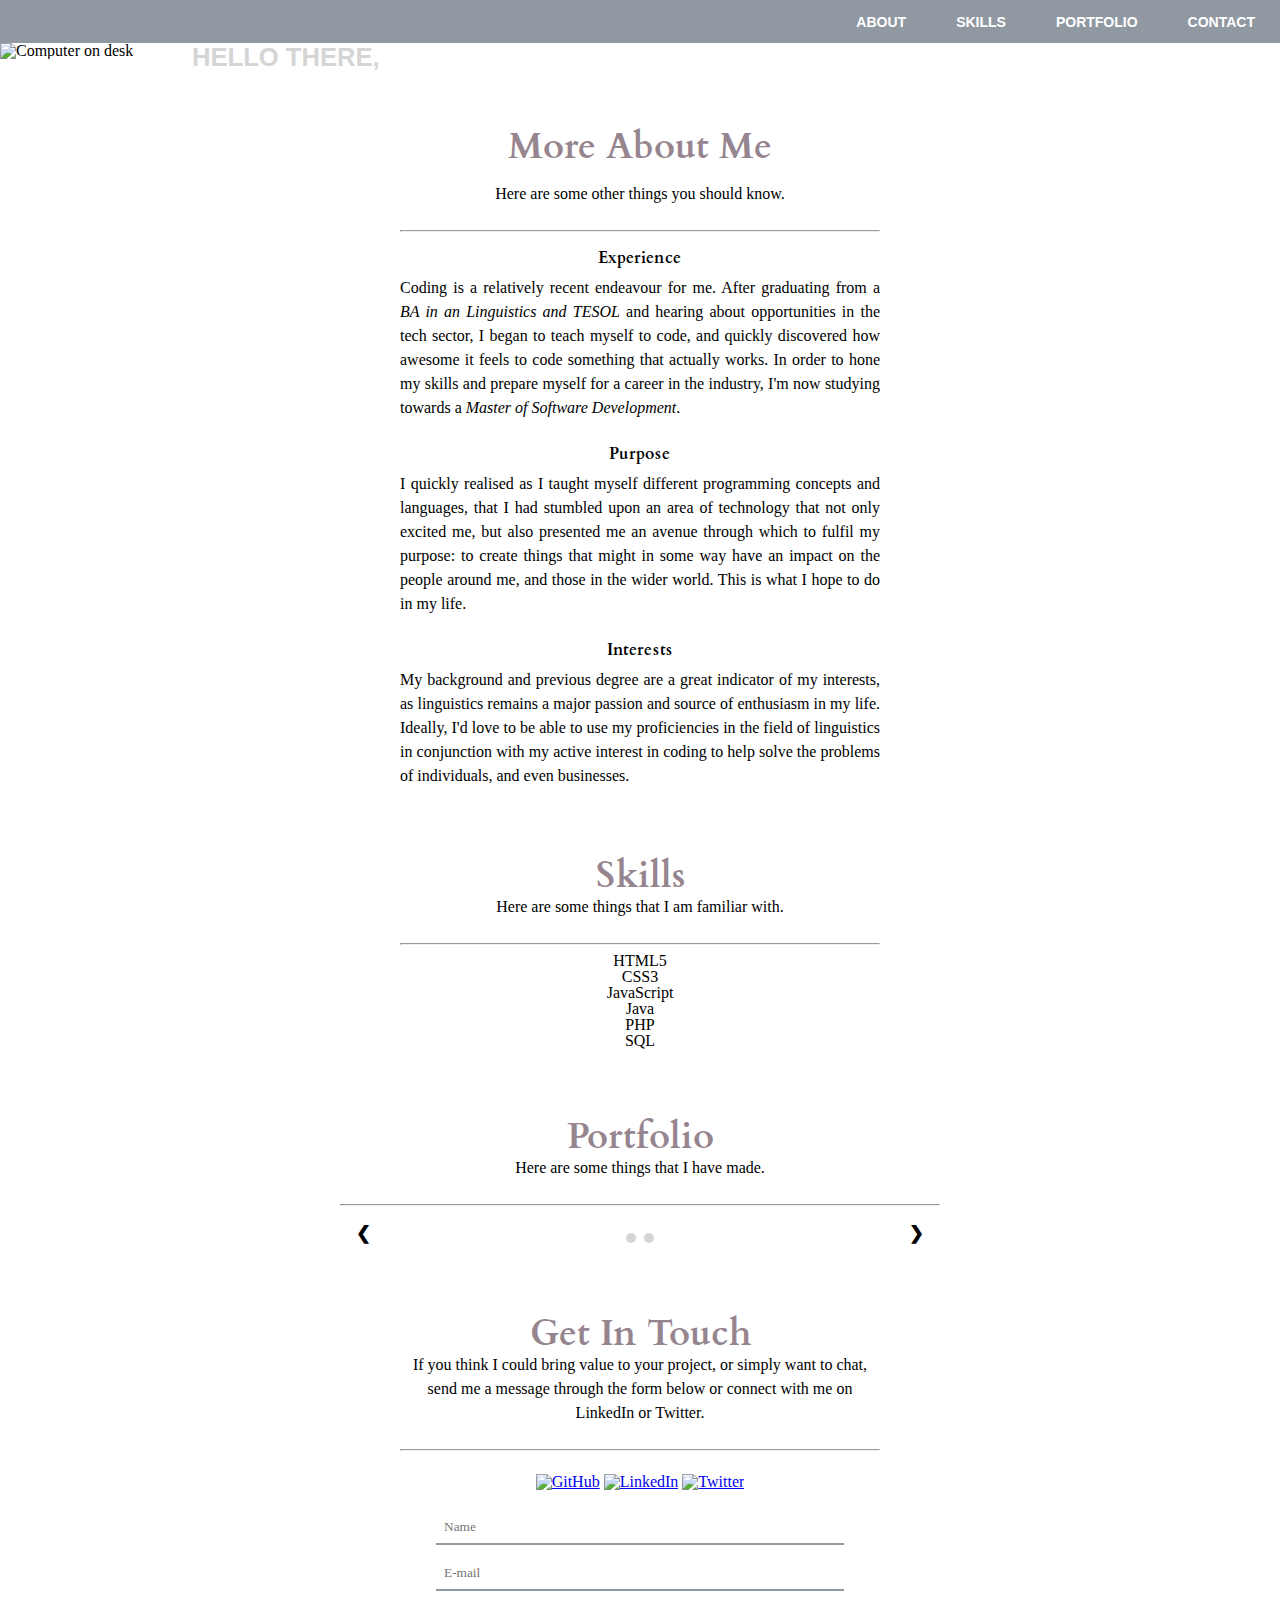
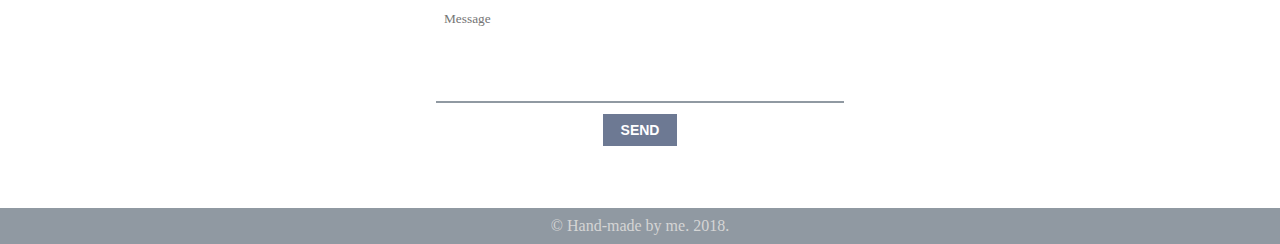
==== PersonalWebsite/src/index.html @ 126f3b80 "Updated test navbar" ====
<!DOCTYPE HTML>
<html lang="en">
	<head>
		<!-- Basic metas -->
		<meta charset="UTF-8">
		<meta name="description" content="Hayley Mapley: Resume">
		<meta name="description" content="resume">
		<meta name="author" content="Hayley Mapley">
		<title>Hayley Mapley: Aspiring Software Dev</title>
		
		<!-- Mobile specific metas -->
		<meta name="viewport" content="width=device-width, initial-scale=1, maximum-scale=1">
		
		<!-- CSS -->
		<link rel="stylesheet" type="text/css" href="http://fonts.googleapis.com/css?family=Cardo">
		<link rel="stylesheet" href="style.css">
		
		<!-- Favicons -->
   			<link rel="shortcut icon" href="favicon.ico" type="image/x-icon">
    		<link rel="icon" href="favicon.ico" type="image/x-icon">
    		
	</head>
	<body>
		
	<!-- Navigation bar -->
		<header>
			<a href="#" id="logo"></a>
			<nav id="menu">
					<a href="#!" id="menu-icon"></a>
				<ul class="nav-list">
					<li><a href="#about">About</a></li>
					<li><a href="#skills">Skills</a></li>
					<li><a href="#portfolio">Portfolio</a></li>
					<li><a href="#contact">Contact</a></li>
				</ul>
			</nav>
		</header>

	<!-- Banner -->
			<section id="banner">
				<div class="container">
					<img src="images/banner.jpg" alt="Computer on desk"/>
					<div class="mid-left">
						<p>
						<div id="hello">Hello there,</div><br />
						<div id="bannerhead">I'm Hayley Mapley.<br />
						I'm an aspiring software developer<br /> based in Wellington.
						</p>
						</div>
					</div>
					<div class="bottom-mid">
						<a href="#about" type="button"><div class="arrow"></div></a>
					</div>
				</div>
			</section>
			
	
	<!-- About Me-->
		<section id="about" class="align-center">
			<div class="element-container">
				<div class="element">
					<h2><span>More About Me</span></h2>
						<br />
						<p>
							Here are some other things you should know.
						</p>
						<br />
						<hr />
					<h3>Experience</h3>
						<p style="text-align:justify">
							Coding is a relatively recent endeavour for me. After graduating from a <em>BA
							in an Linguistics and TESOL</em> and hearing about opportunities in the tech
							sector, I began to teach myself to code, and quickly discovered how 
							awesome it feels to code something that actually works. In order to hone
							my skills and prepare myself for a career in the industry, I'm now studying 
							towards a <em>Master of Software Development</em>. 
						</p>
						<br />
					<h3>Purpose</h3>
						<p style="text-align:justify"> 
						I quickly realised as I taught myself different programming concepts and languages,
						that I had stumbled upon an area of technology that not only excited me, but also presented me an
						avenue through which to fulfil my purpose: to create things that might
						in some way have an impact on the people around me, and those in the wider world.
						This is what I hope to do in my life.				
						</p>
						<br />
					<h3>Interests</h3>
						<p style="text-align:justify">
							My background and previous degree are a great indicator of my interests, as
							linguistics remains a major passion and source of enthusiasm in my life. Ideally, I'd love 
							to be able to use my proficiencies in the field of linguistics in conjunction 
							with my active interest in coding to help solve the problems of individuals, 
							and even businesses.
						</p>
				</div>
			</div>
		</section>
		
	<!-- Skills -->
		<section id="skills" class="align-center">
		<div class="element-container">
			<div class="element">
			<h2><span>Skills</span></h2>
			<p>
				Here are some things that I am familiar with.
			</p>
			<br />
			<hr />
				<ul>
					<li>HTML5<br />
					</li>
					<li>CSS3<br />
					</li>
					<li>JavaScript<br />
					</li>
					<li>Java<br />
					</li>
					<li>PHP<br />
					</li>
					<li>SQL<br />
					</li>
				</ul>
				</div>
			</div>
		</section>
		
		<!-- Portfolio -->
		<section id="portfolio">
			<div id="heading" class="align-center">
				<h2><span>Portfolio</span></h2>
					<p>
						Here are some things that I have made.
					</p>
				<br />
				<hr />
				<br />
			</div>
			<div class="slideshow-container">
				<div class="slides fade">
					<img src="images/conways.PNG" alt="Conway's Game of Life" style="width:100%">
					<div class="text">
						Made using JavaFX in collaboration with four others 
						as a group project for MSwDev course.
					</div>
				</div>
				<div class="slides fade">
					<img src="images/guessing.png" alt="Guessing Game" style="width: 100%">
					<div id="dark-bg" class="text">
						Made alone using JavaFX as part of an assignment for
						MSwDev coursework.
					</div>
				</div>
				<a class="prev" onclick="plusSlides(-1)">&#10094;</a>
				<a class="next" onclick="plusSlides(1)">&#10095;</a>
			</div>
			<div class="align-center">
				<span class="dot" onclick="currentSlide(1)"></span>
				<span class="dot" onclick="currentSlide(2)"></span>
			</div>
		</section>
		
		<!-- Contact -->
		<section id="contact" class="align-center">
			<div class="element-container">
				<div class="element">
					<h2><span>Get In Touch</span></h2>
					<p>
						If you think I could bring value to your project, or simply
						want to chat, send me a message through the form below or 
						connect with me on LinkedIn or Twitter.
					</p>
					<br />
					<hr />
					<div id="icons">
						<a href="https://github.com/hayleymapley/" target="_blank">
            			<img src="images/icons/github.png" alt="GitHub"></a>
            			<a href="https://www.linkedin.com/in/hayleymapley/" target="_blank">
						<img src="images/icons/linkedin.png" alt="LinkedIn"></a>
						<a href="https://twitter.com/hayleymapley" target="_blank">
						<img src="images/icons/twitter.png" alt="Twitter"></a>
					</div>
						<form action="mail.php" method="post">
							<input class="field" name="name" placeholder="Name" type="text" required><br />
							<input class="field" name="email" placeholder="E-mail" type="email" required><br />
                			<textarea class="field" name="message" placeholder="Message" required ></textarea><br />
                			<input class="submit button" name="newmessage" type="submit" value="SEND" />
            			</form>
        		</div>
			</div>
		</section>
		
		<section id="footer"  class="align-center">
			<div id="copyright">
				&copy; Hand-made by me. 2018.
			</div>
		</section>
		
		<!-- Scripts -->
			<script src="https://ajax.googleapis.com/ajax/libs/jquery/3.3.1/jquery.min.js"></script>
			<script src="main.js"></script>
			
	</body>
</html>
---- PersonalWebsite/src/style.css ----
/*
COLOUR SCHEME
Lavendar: #6D7993;
Dusty: #96858F;
Overcast: #9099A2;
Paper: #D5D5D5;
*/

/*RESET*/
html, body, div, span, applet, object, iframe, h1, h2, h3, h4, h5, h6, p, blockquote, pre, a, abbr, acronym, address, big, cite, code, del, dfn, em, font, img, ins, kbd, q, s, samp, small, strike, strong, sub, sup, tt, var, b, u, i, center, dl, dt, dd, ol, ul, li, fieldset, form, label, legend, table, caption, tbody, tfoot, thead, tr, th, td {margin:0; padding:0; border:0; outline:0; font-size:100%; vertical-align:baseline; background:transparent;} body {line-height: 1;}ol, ul{list-style:none;} blockquote, q{quotes:none;} blockquote:before, blockquote:after, q:before, q:after{content:'';content:none;} :focus{outline:0;} ins{text-decoration:none;} del{text-decoration:line-through;} table{border-collapse:collapse; border-spacing:0;}

/*
MAIN
*/
	*{box-sizing:border-box}

	body {
		padding-top: 43px;
	}
	
	h1, h2, h3 {
		font-family: Cardo;
	}
	
	h2 {
		padding-top:70px;
		font-size: 36px;
		color: #96858F;
		margin-bottom: 1px;	
	}
	
	h3 {
		padding: 10px;
	}
	
	p {
		line-height: 1.5;
	}
	
	ul {
		list-style-type: none;
	}
	
	.align-center {
		text-align: center;
	}
	
	/* BUTTONS
	*/
	.button {
		background-color: #6D7993;
		border: 2px solid white;
		color: white;
		padding: 8px 18px;
		text-align: center;
		text-transform: uppercase;
		font-weight: 700;
		text-decoration: none;
		display: inline-block;
		font-size: 14px;
		font-family: 'Open Sans', sans-serif;
	}
	
	button:focus {
		outline-color: #9099A2;
	}
	
/*
MENU
*/
	header {
		background: #9099A2;
		width: 100%;
		height: 43px;
		position: fixed;
		top: 0px;
		left: 0px;
		z-index: 1;
		/*border-bottom: 5px solid #000; figure out colour for this bottom border*/
	}
	
	#logo {
		margin: 20px;
		float: left;
		width: 50px;
		height: 50 px;
		background: url(images/logo.png) no-repeat center;
		display: block;
	}
	
	nav {
		float: right;
		font-family: 'Open Sans', sans-serif;
	}
	
	#menu ul li {
		display: inline-block;
		float: left;
	}	
	
	#menu ul li a {
		color: #FFFFFF;
		text-decoration: none;
		display: block;
		padding: 15px 25px;
		text-transform: uppercase;
		font-weight: bold;
		font-size: 14px;
		position: relative;
		-webkit-transition: color .25s;
  		-moz-transition: color .25s;
  		-ms-transition: color .25s;
  		-o-transition: color .25s;
 		transition: color .25s;
	}
	#menu ul li a:hover {
		color: #333333;
	}
	#menu ul li a:hover:before {
		width: 100%;
	}
	#menu ul li a:before {
		content: "";
		display: block;
		position: absolute;
		left: 0;
		bottom: 0;
		height: 3px;
		width: 0;
		background: #333333;
		-webkit-transition: width .25s;
  		-moz-transition: width .25s;
  		-ms-transition: width .25s;
  		-o-transition: width .25s;
  		transition: width .25s;
	}
	#menu ul li.active a {
		color: #333333;
	}
	
	#menu-icon {
		background: url(images/menu.png);
		display: hidden;
		width: 32px;
		height: 32px;
	}
	
	a:hover#menu-icon {
		background-color: #FFFFFF;
		border-radius: 4px 4px 0px 0px;
	}

/*
BANNER CONTAINER
*/
	.container {
		position: relative;
	}
	
	/*POSITIONS*/
	.mid-left {
		position: absolute;
		top: 10%;
		left: 15%;
	}

	.bottom-left {
		position: absolute;
		bottom: 25%;
		left: 15%;
	}
	
	.top-left {
		position: absolute;
		top: 5%;
		left: 5%;
	}
	
	.bottom-mid {
		position: absolute;
		top: 75%;
		left: 50%;
	}

/*
BANNER
*/
	#banner img {
		width: 100%;
		max-height: 100%;
		z-index: -1;
	}

	#bannerhead {
		font-size: 4vw;
		font-family: Cardo;
		color: white;
		line-height: 1.3;
	}

	#hello {
		font-family: 'Open Sans', sans-serif;
    	text-transform: uppercase;
    	font-size: 2vw;
    	font-weight: 550;
    	color: #D5D5D5;
	}
	
	/*ARROW*/
	.arrow {
		box-sizing: border-box;
		height: 2.5vw;
		width: 2.5vw;
		border-style: solid;
		border-color: white;
		border-width: 0px 2px 2px 0px;
		transform: rotate(45deg);
		transition: border-width 150ms ease-in-out;
	}
	
	.arrow:hover {
		border-bottom-width: 4px;
		border-right-width: 4px;
	}
	
	.arrow-container {
		display: flex;
		align-items: center;
		justify-content: center;
		background-color: #0e242d;
		height: 100vh;
	}	

/*
PORTFOLIO
*/
	#heading {
		max-width: 600px;
		width: 80%;
		margin: auto;
	}
	
	.slideshow-container {
		max-width: 600px;
		width: 80%;
		position: relative;
		margin: auto;
	}
	
	.slides {
		display: none;
	}
	
	.prev, .next {
		cursor: pointer;
		position: absolute;
		top: 50%;
		width: auto;
		margin-top: -22px;
		padding: 16px;
		font-weight: bold;
		font-size: 18px;
		transition: 0.6s ease;
		border-radius: 0 3px 3px 0;
	}
	
	.next {
		right: 0;
		border-radius: 3px 0 0 3px;
	}
		
	.prev:hover, .next:hover {
		background-color: rgba(109, 121, 147, 0.8);
	}
	
	.text {
		font-size: 16px;
		padding: 16px 32px;
		position: absolute;
		bottom: 8px;
		width: 100%;
		text-align:center;
	}
	
	#dark-bg {
		color: white;
	}
	
	.dot {
		cursor: pointer;
		height: 10px;
		width: 10px;
		margin: 0 2px;
		background-color: #D5D5D5;
		border-radius: 50%;
		display: inline-block;
		transition: background-color 0.6s ease;
	}
	
	.active, .dot:hover {
		background-color: #9099A2;
	}
	
	.fade {
		-webkit-animation-name: fade;
		-webkit-animation-duration: 1.5s;
		animation-name: fade;
		animation-duration: 1.5s;
	}
	
	@-webkit-keyframes fade {
  		from {opacity: .4} 
  		to {opacity: 1}
	}

	@keyframes fade {
  		from {opacity: .4} 
 		to {opacity: 1}
	}
/*
CONTACT
*/
	
	#icons {
		padding: 15px;
	}
	
	#contact .field {
		width: 85%;
		font-family: Georgia;
		padding: 8px;
		margin: 6px;
		box-sizing: border-box;
		border: none;
		border-bottom: 2px solid #9099A2;
		outline-color: #96858F;
	}
	
	#contact textarea {
		resize: none;
		height: 100px;
	}
	
/*
FOOTER
*/
	#copyright {
		padding: 10px;
		color: #D5D5D5;
	}
	
	#footer {
		margin-top: 60px;
		background-color: #9099A2;
	}
	
/*
ELEMENT CONTAINER
*/
	.element-container {
		position: relative;
		width: 100%;
		max-width: 600px;
		margin: 0px auto;
	}

	.element {
		width: 80%;
		max-width: 600px;
		height: auto;
		margin-left: 10%;
	}

/*MEDIA QUERY*/
@media only screen and (max-width : 640px) {

}
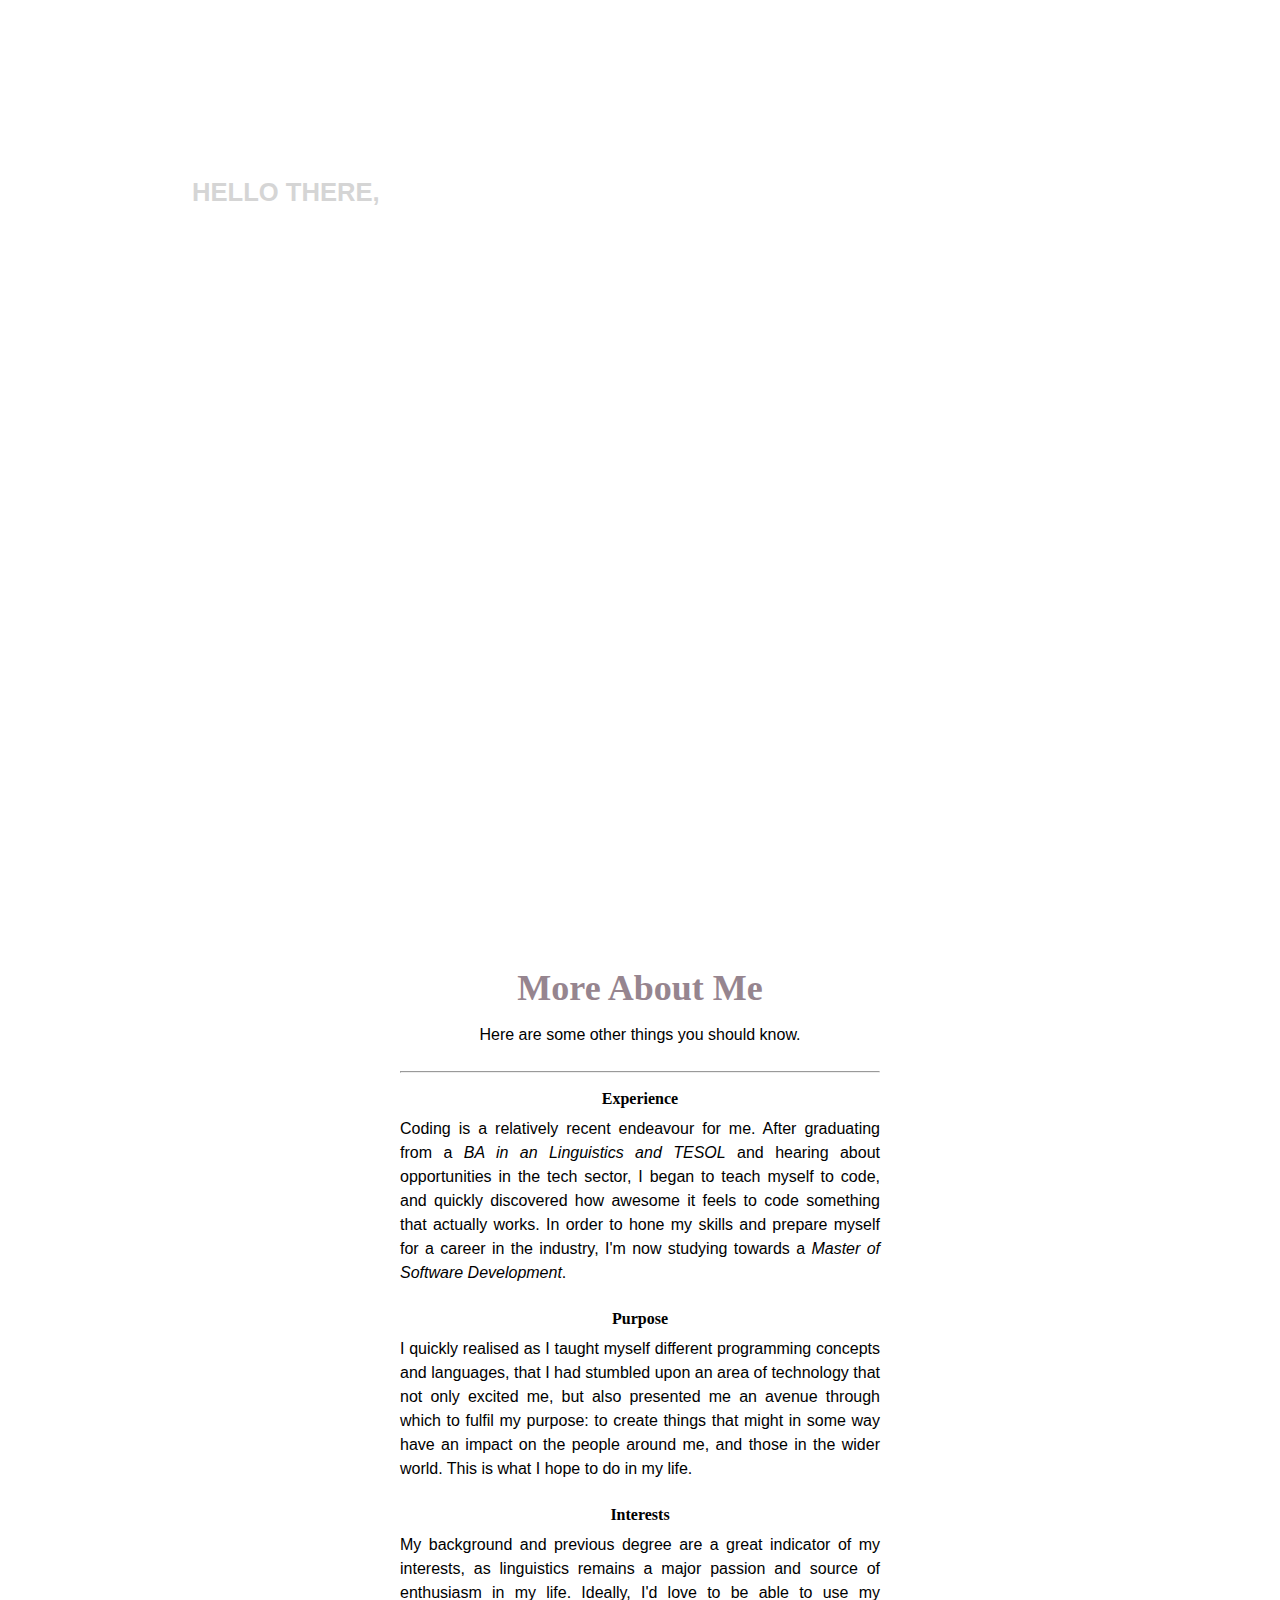
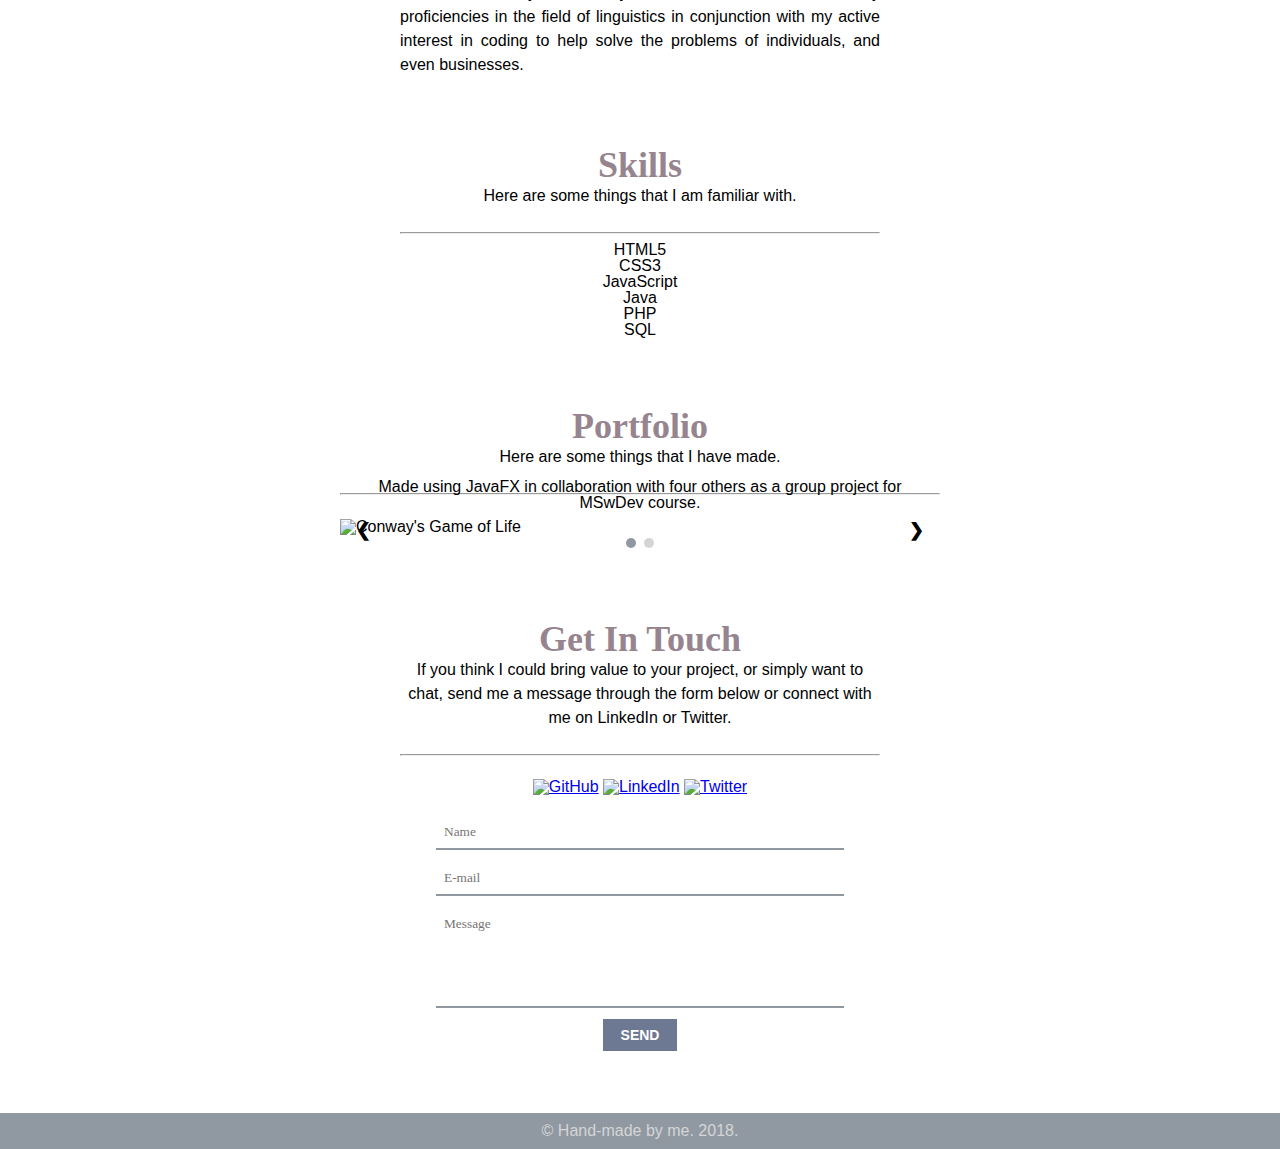
==== commit 564c7ac5: "Updated files, cleaned up CSS" ====
--- a/PersonalWebsite/src/index.html
+++ b/PersonalWebsite/src/index.html
@@ -1,61 +1,46 @@
-<!DOCTYPE HTML>
+<!DOCTYPE html>
 <html lang="en">
-	<head>
-		<!-- Basic metas -->
-		<meta charset="UTF-8">
-		<meta name="description" content="Hayley Mapley: Resume">
-		<meta name="description" content="resume">
-		<meta name="author" content="Hayley Mapley">
-		<title>Hayley Mapley: Aspiring Software Dev</title>
+<head>
+      <meta charset="UTF-8">
+      <meta name="viewport" content="width=device-width, initial-scale=1.0">
+      <meta http-equiv="X-UA-Compatible" content="ie=edge">
+      <title>Hayley Mapley</title>
+      <link rel="stylesheet" href="style.css">
+      <link rel="stylesheet" href="https://maxcdn.bootstrapcdn.com/font-awesome/4.7.0/css/font-awesome.min.css">
+      <script src="https://code.jquery.com/jquery-3.3.1.js"></script>
+</head>
+<body>
+	<div class="wrapper">
+	
+		<!-- HEADER START -->
+		<header>
+			<nav>
+				<div class="menu-icon">
+					<i class="fa fa-bars fa-2x"></i>
+				</div>
+				<div class="logo"></div>
+				<div class="menu">
+					<ul>
+						<li><a href="#about">About</a></li>
+						<li><a href="#skills">Skills</a></li>
+						<li><a href="#portfolio">Portfolio</a></li>
+						<li><a href="#contact">Contact</a></li>
+					</ul>
+				</div>
+			</nav>
+			<div class="mid-left">
+				<div id="hello">Hello there,</div><br />
+				<div id="bannerhead">I'm Hayley Mapley.<br />
+					I'm an aspiring software developer<br /> based in Wellington.
+				</div>
+			</div>
+			<div class="bottom-mid">
+				<a href="#about" type="button"><div class="arrow"></div></a>
+			</div>
+		</header>
+		<!-- HEADER END -->
 		
-		<!-- Mobile specific metas -->
-		<meta name="viewport" content="width=device-width, initial-scale=1, maximum-scale=1">
-		
-		<!-- CSS -->
-		<link rel="stylesheet" type="text/css" href="http://fonts.googleapis.com/css?family=Cardo">
-		<link rel="stylesheet" href="style.css">
-		
-		<!-- Favicons -->
-   			<link rel="shortcut icon" href="favicon.ico" type="image/x-icon">
-    		<link rel="icon" href="favicon.ico" type="image/x-icon">
-    		
-	</head>
-	<body>
-		
-	<!-- Navigation bar -->
-		<header>
-			<a href="#" id="logo"></a>
-			<nav id="menu">
-					<a href="#!" id="menu-icon"></a>
-				<ul class="nav-list">
-					<li><a href="#about">About</a></li>
-					<li><a href="#skills">Skills</a></li>
-					<li><a href="#portfolio">Portfolio</a></li>
-					<li><a href="#contact">Contact</a></li>
-				</ul>
-			</nav>
-		</header>
-
-	<!-- Banner -->
-			<section id="banner">
-				<div class="container">
-					<img src="images/banner.jpg" alt="Computer on desk"/>
-					<div class="mid-left">
-						<p>
-						<div id="hello">Hello there,</div><br />
-						<div id="bannerhead">I'm Hayley Mapley.<br />
-						I'm an aspiring software developer<br /> based in Wellington.
-						</p>
-						</div>
-					</div>
-					<div class="bottom-mid">
-						<a href="#about" type="button"><div class="arrow"></div></a>
-					</div>
-				</div>
-			</section>
-			
-	
-	<!-- About Me-->
+		<!-- ABOUT ME START -->
 		<section id="about" class="align-center">
 			<div class="element-container">
 				<div class="element">
@@ -96,36 +81,38 @@
 				</div>
 			</div>
 		</section>
+		<!-- ABOUT ME END -->
 		
-	<!-- Skills -->
+		<!-- SKILLS START -->
 		<section id="skills" class="align-center">
-		<div class="element-container">
-			<div class="element">
-			<h2><span>Skills</span></h2>
-			<p>
-				Here are some things that I am familiar with.
-			</p>
-			<br />
-			<hr />
-				<ul>
-					<li>HTML5<br />
-					</li>
-					<li>CSS3<br />
-					</li>
-					<li>JavaScript<br />
-					</li>
-					<li>Java<br />
-					</li>
-					<li>PHP<br />
-					</li>
-					<li>SQL<br />
-					</li>
-				</ul>
+			<div class="element-container">
+				<div class="element">
+					<h2><span>Skills</span></h2>
+						<p>
+							Here are some things that I am familiar with.
+						</p>
+						<br />
+						<hr />
+							<ul>
+								<li>HTML5<br />
+								</li>
+								<li>CSS3<br />
+								</li>
+								<li>JavaScript<br />
+								</li>
+								<li>Java<br />
+								</li>
+								<li>PHP<br />
+								</li>
+								<li>SQL<br />
+								</li>
+							</ul>
 				</div>
 			</div>
 		</section>
+		<!-- SKILLS END -->
 		
-		<!-- Portfolio -->
+		<!-- PORTFOLIO START -->
 		<section id="portfolio">
 			<div id="heading" class="align-center">
 				<h2><span>Portfolio</span></h2>
@@ -159,8 +146,9 @@
 				<span class="dot" onclick="currentSlide(2)"></span>
 			</div>
 		</section>
+		<!-- PORTFOLIO END -->
 		
-		<!-- Contact -->
+		<!-- CONTACT START -->
 		<section id="contact" class="align-center">
 			<div class="element-container">
 				<div class="element">
@@ -189,18 +177,20 @@
         		</div>
 			</div>
 		</section>
+		<!-- CONTACT END -->
 		
+		<!-- FOOTER START -->
 		<section id="footer"  class="align-center">
 			<div id="copyright">
 				&copy; Hand-made by me. 2018.
 			</div>
 		</section>
-		
-		<!-- Scripts -->
-			<script src="https://ajax.googleapis.com/ajax/libs/jquery/3.3.1/jquery.min.js"></script>
-			<script src="main.js"></script>
-			
-	</body>
-</html>
-
-	+		<!-- FOOTER END -->
+	</div>
+	
+	<!-- Scripts -->
+	<script src="https://ajax.googleapis.com/ajax/libs/jquery/3.3.1/jquery.min.js"></script>
+	<script src="main.js"></script>
+	
+</body>
+</html>--- a/PersonalWebsite/src/style.css
+++ b/PersonalWebsite/src/style.css
@@ -1,52 +1,70 @@
-/*
-COLOUR SCHEME
-Lavendar: #6D7993;
-Dusty: #96858F;
-Overcast: #9099A2;
-Paper: #D5D5D5;
-*/
-
 /*RESET*/
 html, body, div, span, applet, object, iframe, h1, h2, h3, h4, h5, h6, p, blockquote, pre, a, abbr, acronym, address, big, cite, code, del, dfn, em, font, img, ins, kbd, q, s, samp, small, strike, strong, sub, sup, tt, var, b, u, i, center, dl, dt, dd, ol, ul, li, fieldset, form, label, legend, table, caption, tbody, tfoot, thead, tr, th, td {margin:0; padding:0; border:0; outline:0; font-size:100%; vertical-align:baseline; background:transparent;} body {line-height: 1;}ol, ul{list-style:none;} blockquote, q{quotes:none;} blockquote:before, blockquote:after, q:before, q:after{content:'';content:none;} :focus{outline:0;} ins{text-decoration:none;} del{text-decoration:line-through;} table{border-collapse:collapse; border-spacing:0;}
 
-/*
-MAIN
-*/
-	*{box-sizing:border-box}
-
-	body {
-		padding-top: 43px;
-	}
-	
-	h1, h2, h3 {
+*{box-sizing:border-box}
+
+html, body {
+      width: 100%;
+}
+ 
+body {
+      font-family: 'Open Sans', sans-serif;
+      font-weight: lighter;
+}
+ 
+header {
+      width: 100%;
+      height: 100vh;
+      background: url(images/banner.jpg) no-repeat 50% 50%;
+      background-size: cover;
+}
+
+h1, h2, h3 {
 		font-family: Cardo;
-	}
-	
-	h2 {
-		padding-top:70px;
-		font-size: 36px;
-		color: #96858F;
-		margin-bottom: 1px;	
-	}
-	
-	h3 {
-		padding: 10px;
-	}
-	
-	p {
-		line-height: 1.5;
-	}
-	
-	ul {
-		list-style-type: none;
-	}
-	
-	.align-center {
+}
+
+h2 {
+	padding-top:70px;
+	font-size: 36px;
+	color: #96858F;
+	margin-bottom: 1px;	
+}
+	
+h3 {
+	padding: 10px;
+}
+	
+p {
+	line-height: 1.5;
+}
+	
+ul {
+	list-style-type: none;
+}
+ 
+.content {
+      width: 94%;
+      margin: 4em auto;
+      font-size: 20px;
+      line-height: 30px;
+      text-align: justify;
+}
+
+.align-center {
 		text-align: center;
 	}
-	
-	/* BUTTONS
-	*/
+ 
+/*.logo {
+      position: fixed;
+      float: left;
+      margin: 16px 46px;
+      width: 50%;
+      height:50%;
+      background: url(images/logo.png) no-repeat 50% 50%;
+}*/
+
+/* BUTTONS
+*/
 	.button {
 		background-color: #6D7993;
 		border: 2px solid white;
@@ -64,103 +82,80 @@
 	button:focus {
 		outline-color: #9099A2;
 	}
-	
-/*
-MENU
-*/
-	header {
-		background: #9099A2;
+
+/*
+ELEMENT CONTAINER
+*/
+	.element-container {
+		position: relative;
 		width: 100%;
-		height: 43px;
-		position: fixed;
-		top: 0px;
-		left: 0px;
-		z-index: 1;
-		/*border-bottom: 5px solid #000; figure out colour for this bottom border*/
-	}
-	
-	#logo {
-		margin: 20px;
-		float: left;
-		width: 50px;
-		height: 50 px;
-		background: url(images/logo.png) no-repeat center;
-		display: block;
-	}
-	
-	nav {
-		float: right;
-		font-family: 'Open Sans', sans-serif;
-	}
-	
-	#menu ul li {
-		display: inline-block;
-		float: left;
-	}	
-	
-	#menu ul li a {
-		color: #FFFFFF;
-		text-decoration: none;
-		display: block;
-		padding: 15px 25px;
-		text-transform: uppercase;
-		font-weight: bold;
-		font-size: 14px;
-		position: relative;
-		-webkit-transition: color .25s;
-  		-moz-transition: color .25s;
-  		-ms-transition: color .25s;
-  		-o-transition: color .25s;
- 		transition: color .25s;
-	}
-	#menu ul li a:hover {
-		color: #333333;
-	}
-	#menu ul li a:hover:before {
-		width: 100%;
-	}
-	#menu ul li a:before {
-		content: "";
-		display: block;
-		position: absolute;
-		left: 0;
-		bottom: 0;
-		height: 3px;
-		width: 0;
-		background: #333333;
-		-webkit-transition: width .25s;
-  		-moz-transition: width .25s;
-  		-ms-transition: width .25s;
-  		-o-transition: width .25s;
-  		transition: width .25s;
-	}
-	#menu ul li.active a {
-		color: #333333;
-	}
-	
-	#menu-icon {
-		background: url(images/menu.png);
-		display: hidden;
-		width: 32px;
-		height: 32px;
-	}
-	
-	a:hover#menu-icon {
-		background-color: #FFFFFF;
-		border-radius: 4px 4px 0px 0px;
-	}
-
-/*
-BANNER CONTAINER
-*/
-	.container {
-		position: relative;
-	}
-	
-	/*POSITIONS*/
+		max-width: 600px;
+		margin: 0px auto;
+	}
+
+	.element {
+		width: 80%;
+		max-width: 600px;
+		height: auto;
+		margin-left: 10%;
+	}
+
+/*
+NAV
+*/
+nav {
+      position: fixed;
+      width: 100%;
+      line-height: 50px;
+      z-index: 9999;
+}
+ 
+nav ul {
+      line-height: 50px;
+      list-style: none;
+      background: rgba(0, 0, 0, 0);
+      overflow: hidden;
+      color: #fff;
+      padding: 0;
+      text-align: right;
+      margin: 0;
+      padding-right: 40px;
+      transition: 1s;
+      text-transform: uppercase;
+      font-weight: 600;
+}
+ 
+nav.black ul {
+      background-color: rgba(109, 121, 147, 1);
+}
+ 
+nav ul li {
+      display: inline-block;
+      padding: 2px 20px;
+}
+ 
+nav ul li a {
+      text-decoration: none;
+      color: #fff;
+      font-size: 16px;
+}
+ 
+.menu-icon {
+      line-height: 60px;
+      width: 100%;
+      background-color: rgba(109, 121, 147, 1);
+      text-align: right;
+      box-sizing: border-box;
+      padding: 15px 24px;
+      cursor: pointer;
+      color: #fff;
+      display: none;
+}
+
+/*POSITIONS*/
 	.mid-left {
 		position: absolute;
-		top: 10%;
+		top: 20%;
 		left: 15%;
 	}
 
@@ -181,24 +176,15 @@
 		top: 75%;
 		left: 50%;
 	}
-
-/*
-BANNER
-*/
-	#banner img {
-		width: 100%;
-		max-height: 100%;
-		z-index: -1;
-	}
-
-	#bannerhead {
+ 
+#bannerhead {
 		font-size: 4vw;
 		font-family: Cardo;
 		color: white;
 		line-height: 1.3;
 	}
 
-	#hello {
+#hello {
 		font-family: 'Open Sans', sans-serif;
     	text-transform: uppercase;
     	font-size: 2vw;
@@ -206,7 +192,7 @@
     	color: #D5D5D5;
 	}
 	
-	/*ARROW*/
+/*ARROW*/
 	.arrow {
 		box-sizing: border-box;
 		height: 2.5vw;
@@ -230,7 +216,7 @@
 		background-color: #0e242d;
 		height: 100vh;
 	}	
-
+	
 /*
 PORTFOLIO
 */
@@ -317,6 +303,7 @@
   		from {opacity: .4} 
  		to {opacity: 1}
 	}
+	
 /*
 CONTACT
 */
@@ -352,26 +339,39 @@
 	#footer {
 		margin-top: 60px;
 		background-color: #9099A2;
-	}
-	
-/*
-ELEMENT CONTAINER
-*/
-	.element-container {
-		position: relative;
-		width: 100%;
-		max-width: 600px;
-		margin: 0px auto;
-	}
-
-	.element {
-		width: 80%;
-		max-width: 600px;
-		height: auto;
-		margin-left: 10%;
-	}
-
-/*MEDIA QUERY*/
-@media only screen and (max-width : 640px) {
-
-}
+	}	
+ 
+@media(max-width: 786px) {
+ 
+      .logo {
+            position: fixed;
+            top: 0;
+            margin-top: 10px;
+      }
+ 
+      nav ul {
+            max-height: 0px;
+            background-color: rgba(109, 121, 147, 0.8);
+      }
+ 
+      nav.black ul {
+            background-color: rgba(109, 121, 147, 0.8);
+      }
+ 
+      .showing {
+            max-height: 34em;
+      }
+ 
+      nav ul li {
+            box-sizing: border-box;
+            width: 100%;
+            padding: 12px;
+            text-align: center;
+      }
+ 
+      .menu-icon {
+            display: block;
+            height: 72px;
+      }
+ 
+}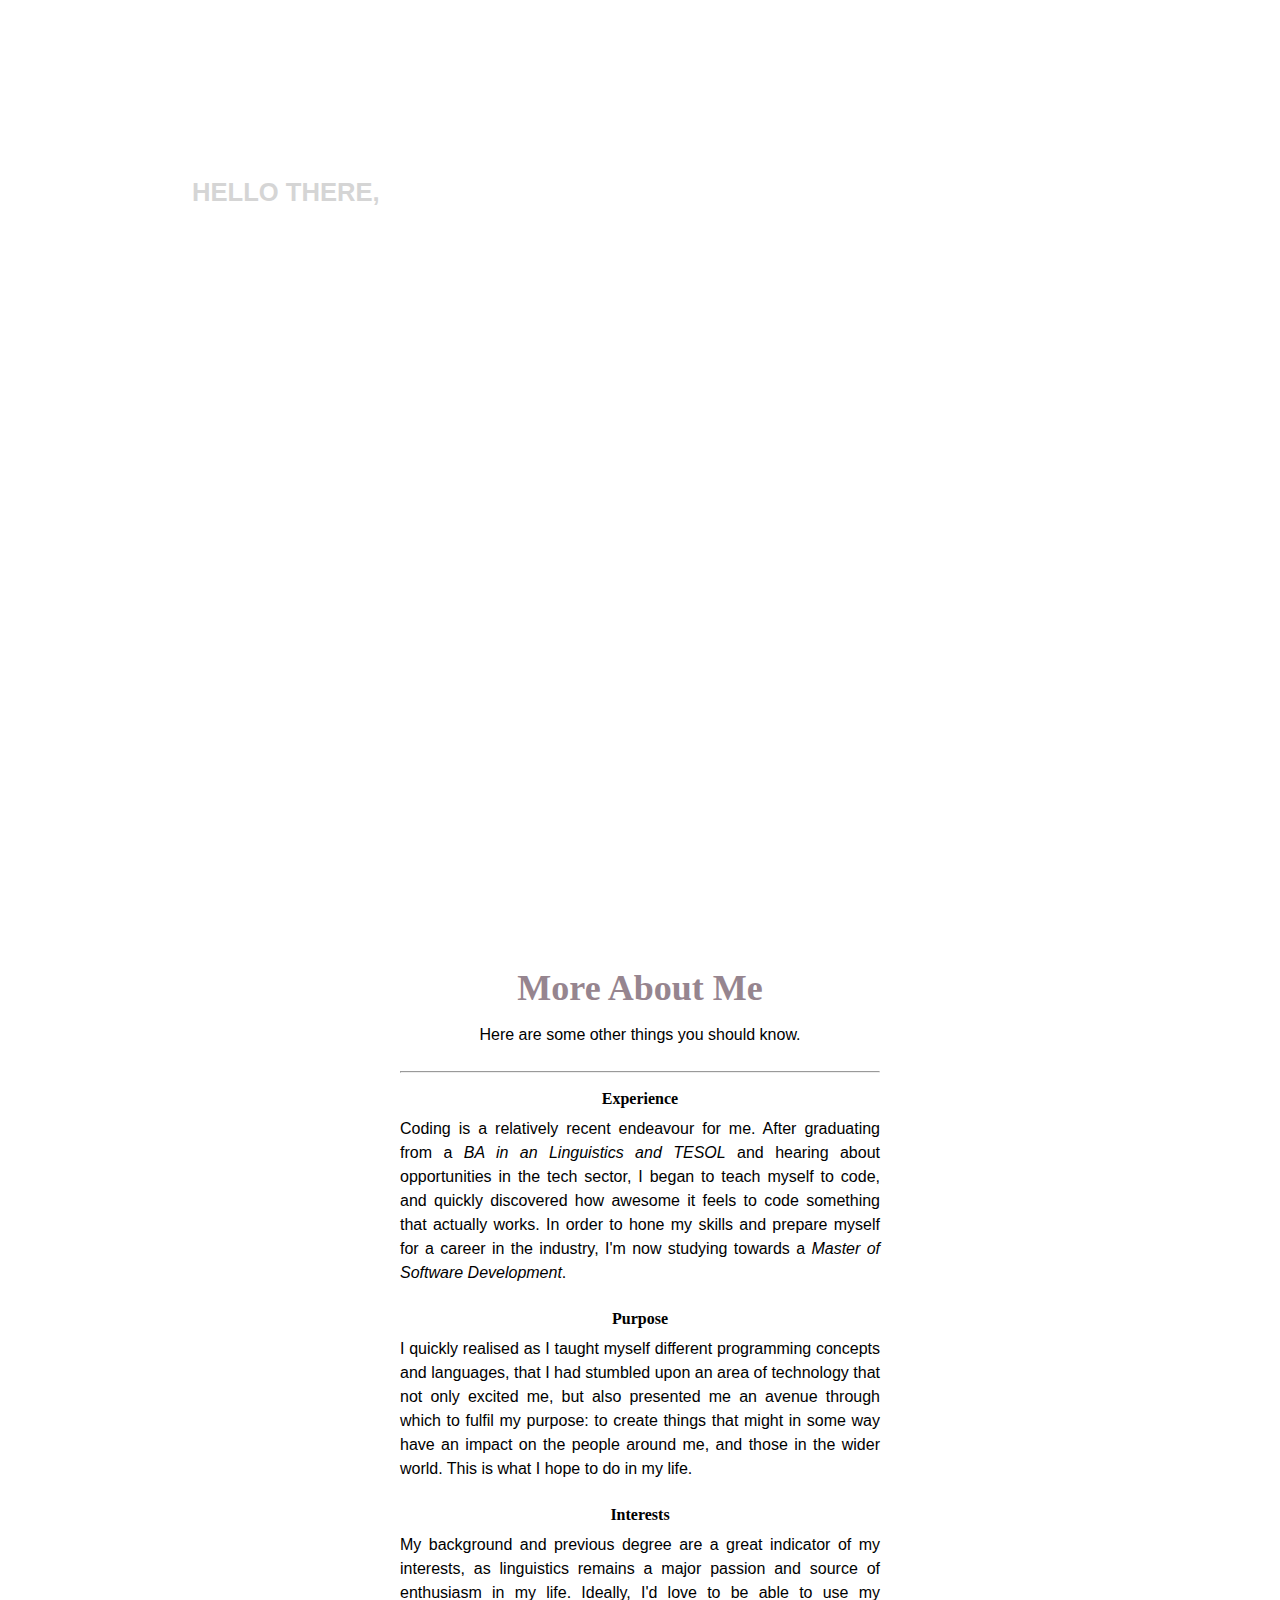
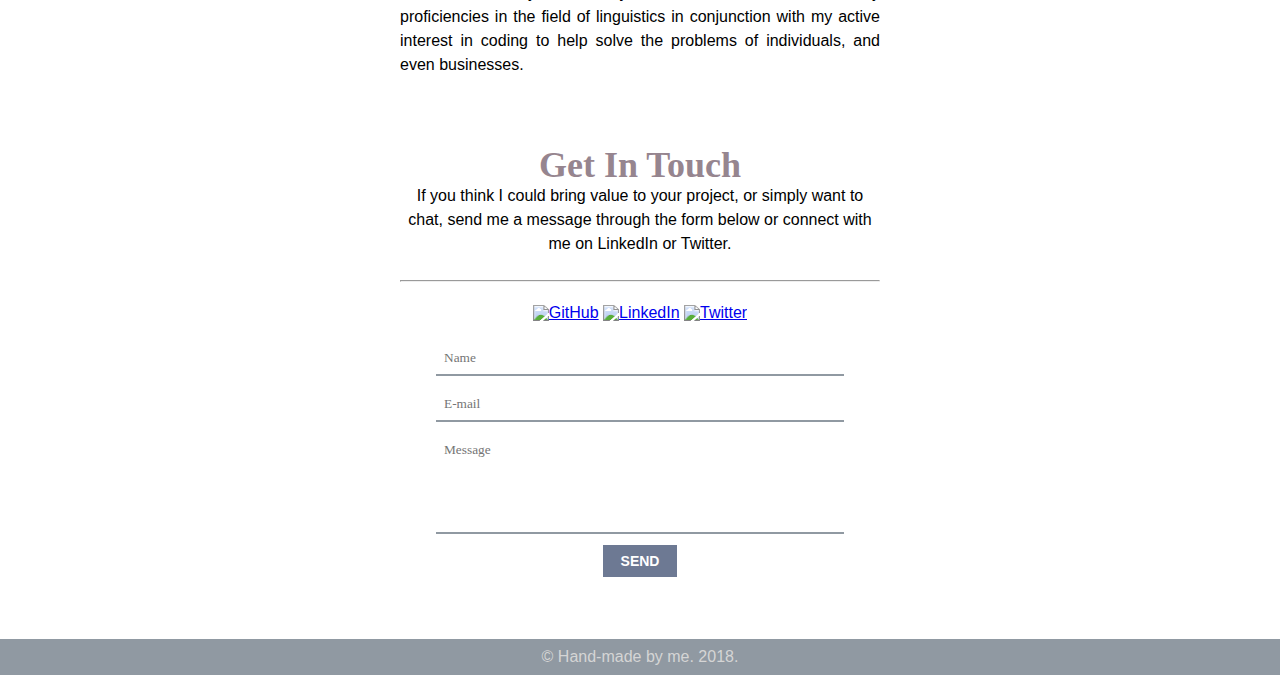
==== commit 4f6fe8d6: "Removed Skills section and commented out Portfolio section" ====
--- a/PersonalWebsite/src/index.html
+++ b/PersonalWebsite/src/index.html
@@ -22,8 +22,6 @@
 				<div class="menu">
 					<ul>
 						<li><a href="#about">About</a></li>
-						<li><a href="#skills">Skills</a></li>
-						<li><a href="#portfolio">Portfolio</a></li>
 						<li><a href="#contact">Contact</a></li>
 					</ul>
 				</div>
@@ -31,7 +29,7 @@
 			<div class="mid-left">
 				<div id="hello">Hello there,</div><br />
 				<div id="bannerhead">I'm Hayley Mapley.<br />
-					I'm an aspiring software developer<br /> based in Wellington.
+					I'm a software developer<br /> based in Wellington.
 				</div>
 			</div>
 			<div class="bottom-mid">
@@ -83,37 +81,8 @@
 		</section>
 		<!-- ABOUT ME END -->
 		
-		<!-- SKILLS START -->
-		<section id="skills" class="align-center">
-			<div class="element-container">
-				<div class="element">
-					<h2><span>Skills</span></h2>
-						<p>
-							Here are some things that I am familiar with.
-						</p>
-						<br />
-						<hr />
-							<ul>
-								<li>HTML5<br />
-								</li>
-								<li>CSS3<br />
-								</li>
-								<li>JavaScript<br />
-								</li>
-								<li>Java<br />
-								</li>
-								<li>PHP<br />
-								</li>
-								<li>SQL<br />
-								</li>
-							</ul>
-				</div>
-			</div>
-		</section>
-		<!-- SKILLS END -->
-		
 		<!-- PORTFOLIO START -->
-		<section id="portfolio">
+		<!--<section id="portfolio">
 			<div id="heading" class="align-center">
 				<h2><span>Portfolio</span></h2>
 					<p>
@@ -145,7 +114,7 @@
 				<span class="dot" onclick="currentSlide(1)"></span>
 				<span class="dot" onclick="currentSlide(2)"></span>
 			</div>
-		</section>
+		</section>-->
 		<!-- PORTFOLIO END -->
 		
 		<!-- CONTACT START -->
@@ -193,4 +162,4 @@
 	<script src="main.js"></script>
 	
 </body>
-</html>+</html>
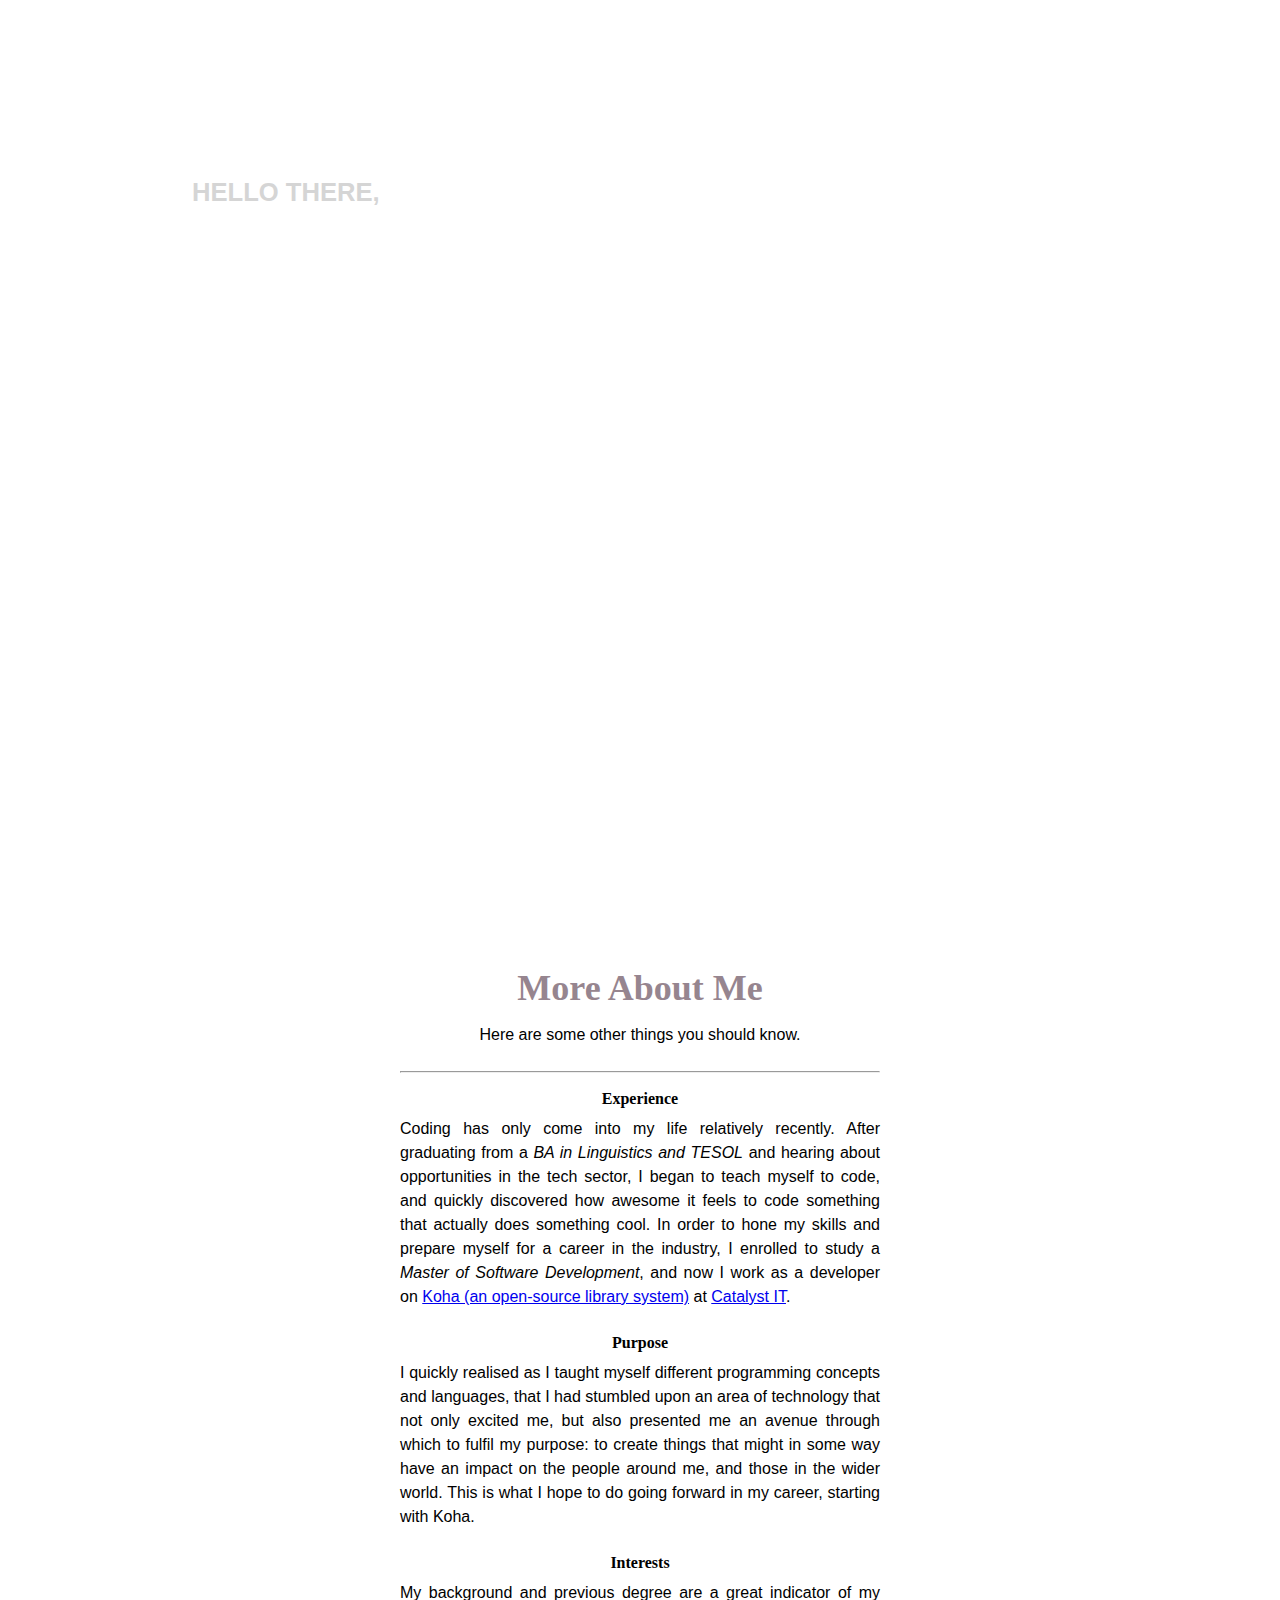
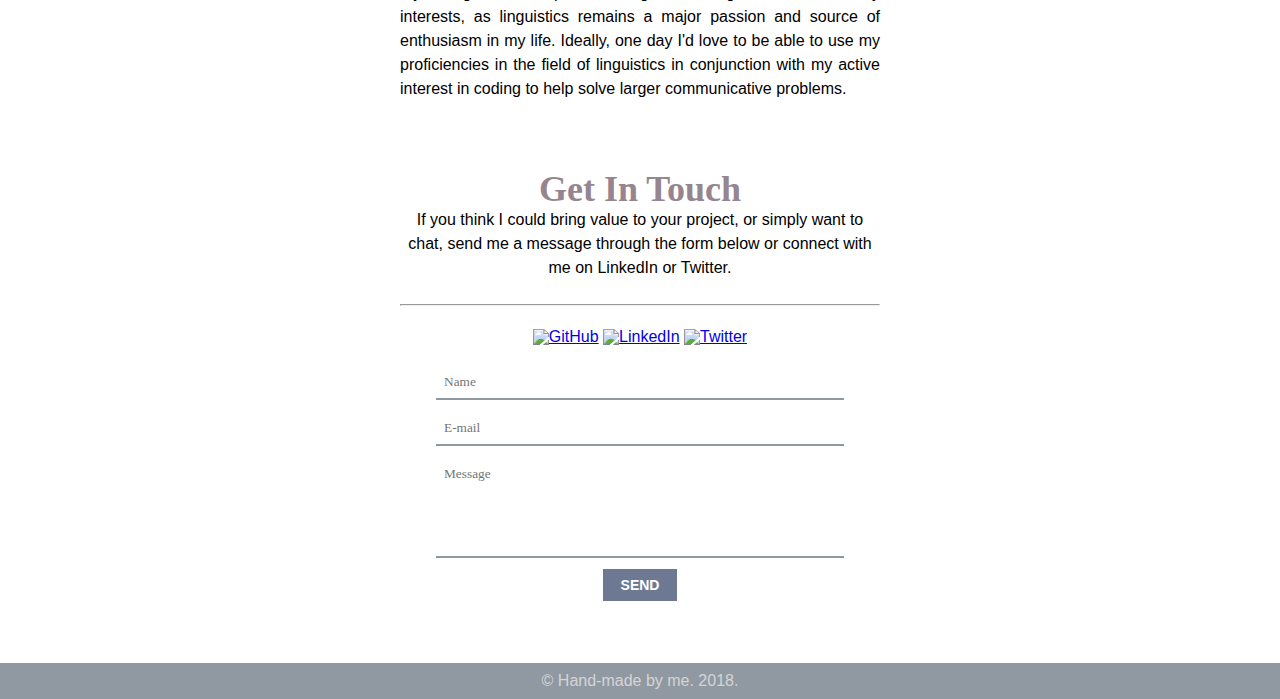
==== commit 2ce03f0b: "Fixed whitespace in index.html" ====
--- a/PersonalWebsite/src/index.html
+++ b/PersonalWebsite/src/index.html
@@ -10,155 +10,138 @@
       <script src="https://code.jquery.com/jquery-3.3.1.js"></script>
 </head>
 <body>
-	<div class="wrapper">
-	
-		<!-- HEADER START -->
-		<header>
-			<nav>
-				<div class="menu-icon">
-					<i class="fa fa-bars fa-2x"></i>
-				</div>
-				<div class="logo"></div>
-				<div class="menu">
-					<ul>
-						<li><a href="#about">About</a></li>
-						<li><a href="#contact">Contact</a></li>
-					</ul>
-				</div>
-			</nav>
-			<div class="mid-left">
-				<div id="hello">Hello there,</div><br />
-				<div id="bannerhead">I'm Hayley Mapley.<br />
-					I'm a software developer<br /> based in Wellington.
+    <div class="wrapper">
+        <!-- HEADER START -->
+        <header>
+            <nav>
+	        <div class="menu-icon">
+		    <i class="fa fa-bars fa-2x"></i>
+		</div>
+		<div class="logo"></div>
+		<div class="menu">
+		    <ul>
+		        <li><a href="#about">About</a></li>
+			<li><a href="#contact">Contact</a></li>
+		    </ul>
+		</div>
+	    </nav>
+	    <div class="mid-left">
+	        <div id="hello">Hello there,</div><br />
+		    <div id="bannerhead">I'm Hayley Mapley.<br />
+			I'm a software developer<br /> based in Wellington.
+		    </div>
+	    </div>
+	    <div class="bottom-mid">
+	        <a href="#about" type="button"><div class="arrow"></div></a>
+	    </div>
+	</header>
+	<!-- HEADER END -->
+		
+	<!-- ABOUT ME START -->
+	<section id="about" class="align-center">
+	    <div class="element-container">
+	        <div class="element">
+		    <h2><span>More About Me</span></h2>
+		    <br />
+		    <p>
+		        Here are some other things you should know.
+		    </p>
+		    <br />
+		    <hr />
+		    <h3>Experience</h3>
+		    <p style="text-align:justify">
+		        Coding has only come into my life relatively recently. After graduating from a <em>BA in Linguistics and TESOL</em> and hearing about opportunities in the tech sector, I began to teach myself to code, and quickly discovered how awesome it feels to code something that actually does something cool. In order to hone my skills and prepare myself for a career in the industry, I enrolled to study a <em>Master of Software Development</em>, and now I work as a developer on <a href="https://koha-community.org/">Koha (an open-source library system)</a> at <a href="https://www.catalyst.net.nz/">Catalyst IT</a>. 
+		    </p>
+		    <br />
+		    <h3>Purpose</h3>
+		    <p style="text-align:justify"> 
+		    I quickly realised as I taught myself different programming concepts and languages,	that I had stumbled upon an area of technology that not only excited me, but also presented me an avenue through which to fulfil my purpose: to create things that might in some way have an impact on the people around me, and those in the wider world. This is what I hope to do going forward in my career, starting with Koha.				
+		    </p>
+		    <br />
+		    <h3>Interests</h3>
+		    <p style="text-align:justify">
+		        My background and previous degree are a great indicator of my interests, as linguistics remains a major passion and source of enthusiasm in my life. Ideally, one day I'd love to be able to use my proficiencies in the field of linguistics in conjunction with my active interest in coding to help solve larger communicative problems.
+		    </p>
+		</div>
+	    </div>
+	</section>
+	<!-- ABOUT ME END -->
+		
+	<!-- PORTFOLIO START -->
+	<!--<section id="portfolio">
+		<div id="heading" class="align-center">
+			<h2><span>Portfolio</span></h2>
+			<p>
+			Here are some things that I have made.
+			</p>
+			<br />
+			<hr />
+			<br />
+		</div>
+		<div class="slideshow-container">
+			<div class="slides fade">
+				<img src="images/conways.PNG" alt="Conway's Game of Life" style="width:100%">
+				<div class="text">
+					Made using JavaFX in collaboration with four others 
+					as a group project for MSwDev course.
 				</div>
 			</div>
-			<div class="bottom-mid">
-				<a href="#about" type="button"><div class="arrow"></div></a>
-			</div>
-		</header>
-		<!-- HEADER END -->
-		
-		<!-- ABOUT ME START -->
-		<section id="about" class="align-center">
-			<div class="element-container">
-				<div class="element">
-					<h2><span>More About Me</span></h2>
-						<br />
-						<p>
-							Here are some other things you should know.
-						</p>
-						<br />
-						<hr />
-					<h3>Experience</h3>
-						<p style="text-align:justify">
-							Coding is a relatively recent endeavour for me. After graduating from a <em>BA
-							in an Linguistics and TESOL</em> and hearing about opportunities in the tech
-							sector, I began to teach myself to code, and quickly discovered how 
-							awesome it feels to code something that actually works. In order to hone
-							my skills and prepare myself for a career in the industry, I'm now studying 
-							towards a <em>Master of Software Development</em>. 
-						</p>
-						<br />
-					<h3>Purpose</h3>
-						<p style="text-align:justify"> 
-						I quickly realised as I taught myself different programming concepts and languages,
-						that I had stumbled upon an area of technology that not only excited me, but also presented me an
-						avenue through which to fulfil my purpose: to create things that might
-						in some way have an impact on the people around me, and those in the wider world.
-						This is what I hope to do in my life.				
-						</p>
-						<br />
-					<h3>Interests</h3>
-						<p style="text-align:justify">
-							My background and previous degree are a great indicator of my interests, as
-							linguistics remains a major passion and source of enthusiasm in my life. Ideally, I'd love 
-							to be able to use my proficiencies in the field of linguistics in conjunction 
-							with my active interest in coding to help solve the problems of individuals, 
-							and even businesses.
-						</p>
+			<div class="slides fade">
+				<img src="images/guessing.png" alt="Guessing Game" style="width: 100%">
+				<div id="dark-bg" class="text">
+					Made alone using JavaFX as part of an assignment for
+					MSwDev coursework.
 				</div>
 			</div>
-		</section>
-		<!-- ABOUT ME END -->
+			<a class="prev" onclick="plusSlides(-1)">&#10094;</a>
+			<a class="next" onclick="plusSlides(1)">&#10095;</a>
+		</div>
+		<div class="align-center">
+			<span class="dot" onclick="currentSlide(1)"></span>
+			<span class="dot" onclick="currentSlide(2)"></span>
+		</div>
+	</section>-->
+	<!-- PORTFOLIO END -->
 		
-		<!-- PORTFOLIO START -->
-		<!--<section id="portfolio">
-			<div id="heading" class="align-center">
-				<h2><span>Portfolio</span></h2>
-					<p>
-						Here are some things that I have made.
-					</p>
-				<br />
-				<hr />
-				<br />
-			</div>
-			<div class="slideshow-container">
-				<div class="slides fade">
-					<img src="images/conways.PNG" alt="Conway's Game of Life" style="width:100%">
-					<div class="text">
-						Made using JavaFX in collaboration with four others 
-						as a group project for MSwDev course.
-					</div>
-				</div>
-				<div class="slides fade">
-					<img src="images/guessing.png" alt="Guessing Game" style="width: 100%">
-					<div id="dark-bg" class="text">
-						Made alone using JavaFX as part of an assignment for
-						MSwDev coursework.
-					</div>
-				</div>
-				<a class="prev" onclick="plusSlides(-1)">&#10094;</a>
-				<a class="next" onclick="plusSlides(1)">&#10095;</a>
-			</div>
-			<div class="align-center">
-				<span class="dot" onclick="currentSlide(1)"></span>
-				<span class="dot" onclick="currentSlide(2)"></span>
-			</div>
-		</section>-->
-		<!-- PORTFOLIO END -->
+	<!-- CONTACT START -->
+	<section id="contact" class="align-center">
+	    <div class="element-container">
+	        <div class="element">
+		    <h2><span>Get In Touch</span></h2>
+		    <p>
+		        If you think I could bring value to your project, or simply
+			want to chat, send me a message through the form below or 
+			connect with me on LinkedIn or Twitter.
+		    </p>
+		    <br />
+		    <hr />
+		    <div id="icons">
+		        <a href="https://github.com/hayleymapley/" target="_blank"><img src="images/icons/github.png" alt="GitHub"></a>
+            		<a href="https://www.linkedin.com/in/hayleymapley/" target="_blank"><img src="images/icons/linkedin.png" alt="LinkedIn"></a>
+			<a href="https://twitter.com/hayleymapley" target="_blank"><img src="images/icons/twitter.png" alt="Twitter"></a>
+		    </div>
+		    <form action="mail.php" method="post">
+		        <input class="field" name="name" placeholder="Name" type="text" required><br />
+			<input class="field" name="email" placeholder="E-mail" type="email" required><br />
+                	<textarea class="field" name="message" placeholder="Message" required ></textarea><br />
+                	<input class="submit button" name="newmessage" type="submit" value="SEND" />
+            	    </form>
+        	</div>
+	    </div>
+	</section>
+	<!-- CONTACT END -->
 		
-		<!-- CONTACT START -->
-		<section id="contact" class="align-center">
-			<div class="element-container">
-				<div class="element">
-					<h2><span>Get In Touch</span></h2>
-					<p>
-						If you think I could bring value to your project, or simply
-						want to chat, send me a message through the form below or 
-						connect with me on LinkedIn or Twitter.
-					</p>
-					<br />
-					<hr />
-					<div id="icons">
-						<a href="https://github.com/hayleymapley/" target="_blank">
-            			<img src="images/icons/github.png" alt="GitHub"></a>
-            			<a href="https://www.linkedin.com/in/hayleymapley/" target="_blank">
-						<img src="images/icons/linkedin.png" alt="LinkedIn"></a>
-						<a href="https://twitter.com/hayleymapley" target="_blank">
-						<img src="images/icons/twitter.png" alt="Twitter"></a>
-					</div>
-						<form action="mail.php" method="post">
-							<input class="field" name="name" placeholder="Name" type="text" required><br />
-							<input class="field" name="email" placeholder="E-mail" type="email" required><br />
-                			<textarea class="field" name="message" placeholder="Message" required ></textarea><br />
-                			<input class="submit button" name="newmessage" type="submit" value="SEND" />
-            			</form>
-        		</div>
-			</div>
-		</section>
-		<!-- CONTACT END -->
-		
-		<!-- FOOTER START -->
-		<section id="footer"  class="align-center">
-			<div id="copyright">
-				&copy; Hand-made by me. 2018.
-			</div>
-		</section>
-		<!-- FOOTER END -->
-	</div>
+	<!-- FOOTER START -->
+	<section id="footer"  class="align-center">
+	    <div id="copyright">
+	        &copy; Hand-made by me. 2018.
+	    </div>
+	</section>
+	<!-- FOOTER END -->
+    </div>
 	
-	<!-- Scripts -->
-	<script src="https://ajax.googleapis.com/ajax/libs/jquery/3.3.1/jquery.min.js"></script>
+    <!-- Scripts -->
+        <script src="https://ajax.googleapis.com/ajax/libs/jquery/3.3.1/jquery.min.js"></script>
 	<script src="main.js"></script>
 	
 </body>
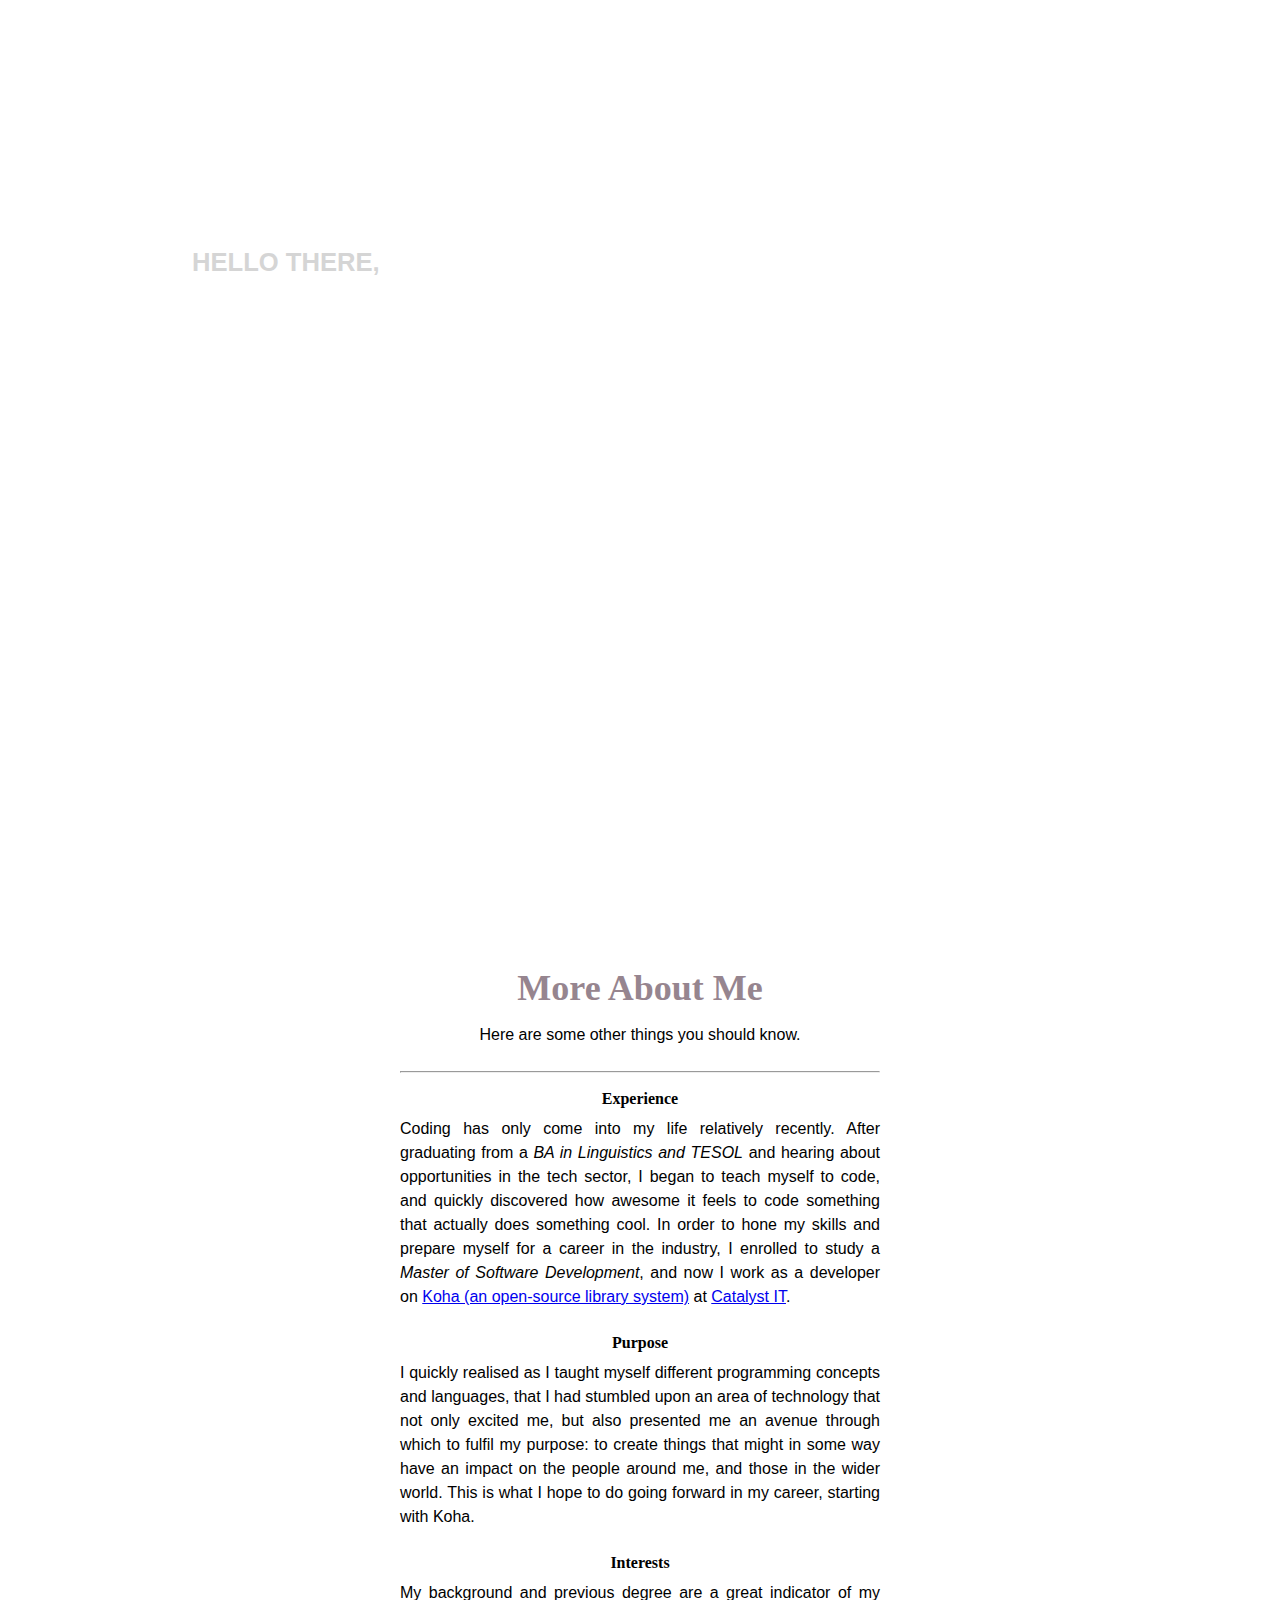
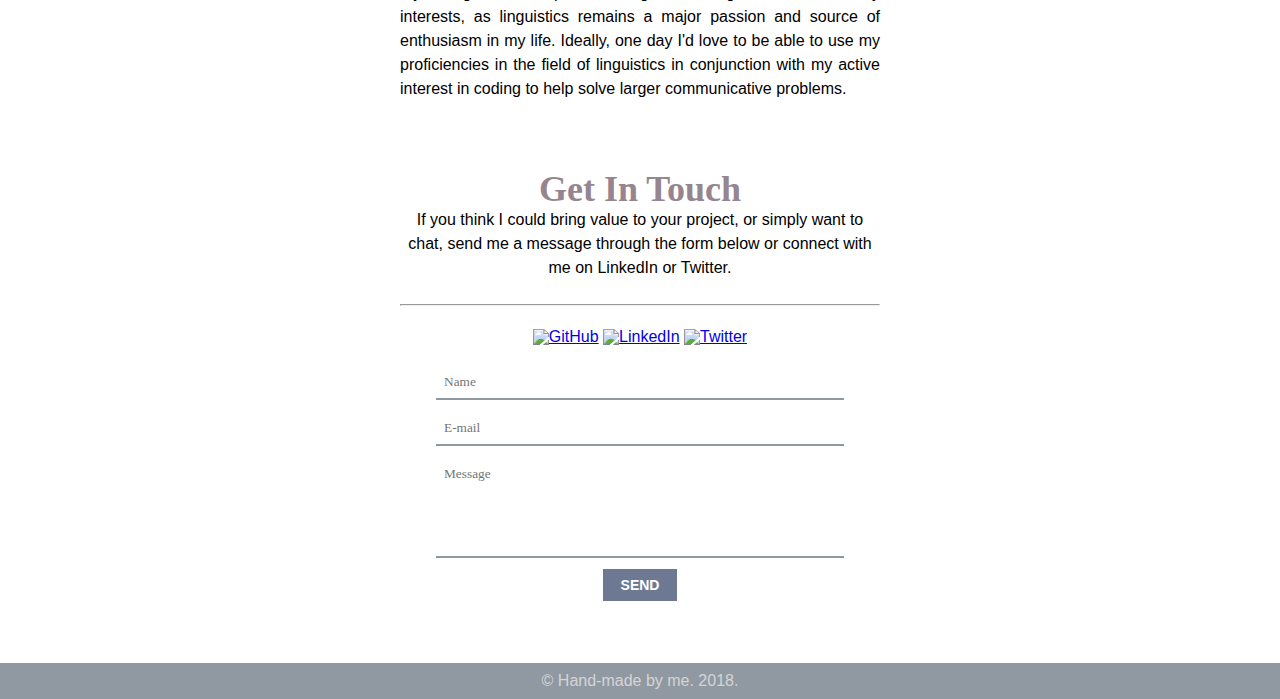
==== commit 45a24dd5: "Made changes to semantic structure and page outline" ====
--- a/PersonalWebsite/src/index.html
+++ b/PersonalWebsite/src/index.html
@@ -26,17 +26,16 @@
 		</div>
 	    </nav>
 	    <div class="mid-left">
-	        <div id="hello">Hello there,</div><br />
-		    <div id="bannerhead">I'm Hayley Mapley.<br />
-			I'm a software developer<br /> based in Wellington.
-		    </div>
+		    <h2 id="hello">Hello there,</h2><br />
+		    <p id="bannerhead">I'm Hayley Mapley.<br /> I'm a software developer<br /> based in Wellington.
 	    </div>
-	    <div class="bottom-mid">
+	    <span class="bottom-mid">
 	        <a href="#about" type="button"><div class="arrow"></div></a>
-	    </div>
+	    </span>
 	</header>
 	<!-- HEADER END -->
-		
+
+    <main>
 	<!-- ABOUT ME START -->
 	<section id="about" class="align-center">
 	    <div class="element-container">
@@ -130,13 +129,14 @@
 	    </div>
 	</section>
 	<!-- CONTACT END -->
-		
+    </main>
+
 	<!-- FOOTER START -->
-	<section id="footer"  class="align-center">
+	<footer id="footer"  class="align-center">
 	    <div id="copyright">
 	        &copy; Hand-made by me. 2018.
 	    </div>
-	</section>
+	</footer>
 	<!-- FOOTER END -->
     </div>
 	
